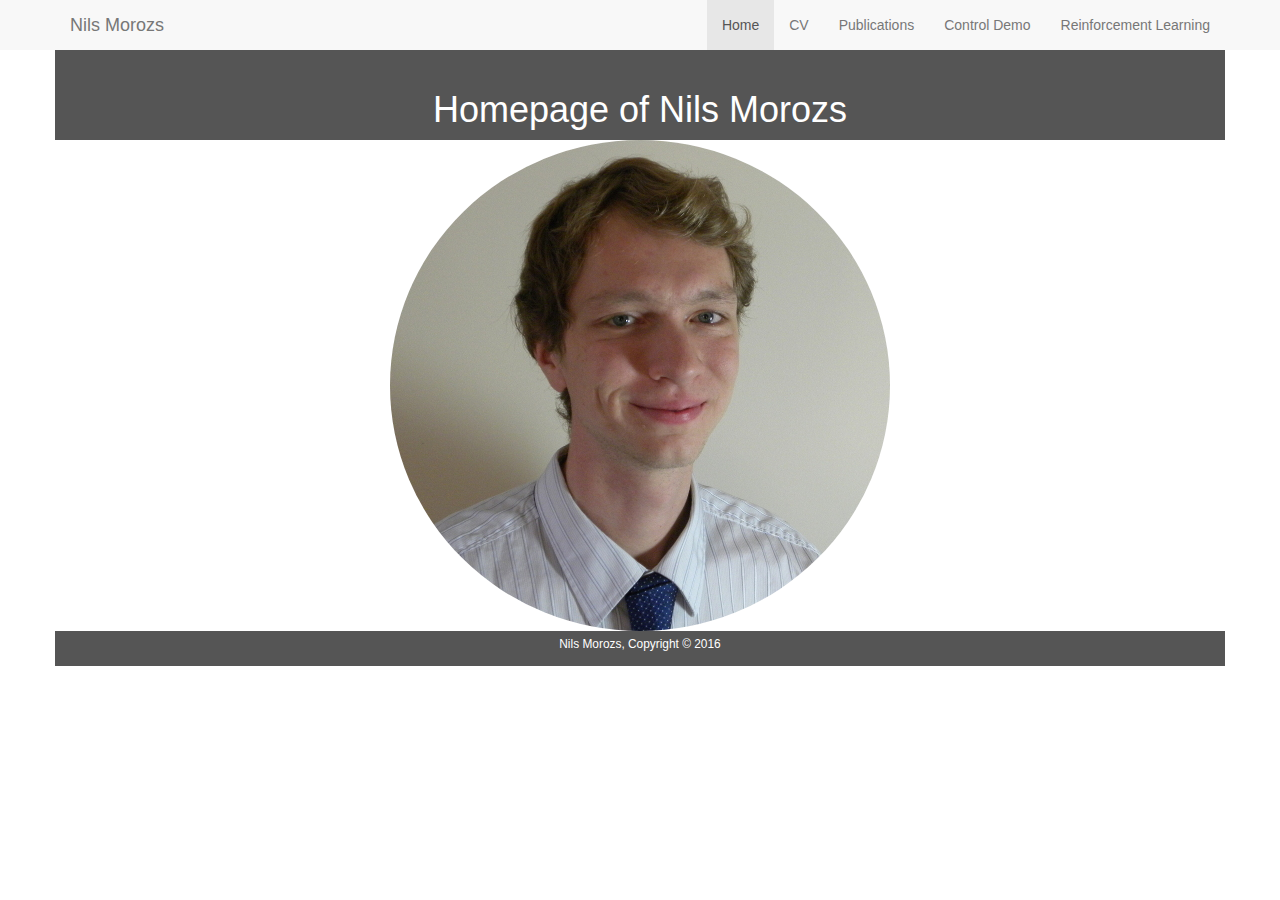
==== index.html @ 39de6e69 "Replaced container-fluid with container divs" ====
<!DOCTYPE html>
<html lang="en">
	
<head>
	<title>Nils Morozs: Home</title>
	<meta charset="utf-8">
	<meta name="viewport" content="width=device-width, initial-scale=1">
	<link rel="stylesheet" href="https://maxcdn.bootstrapcdn.com/bootstrap/3.3.7/css/bootstrap.min.css">
	<link rel="stylesheet" type="text/css" href="css/nilsmorozs.css">
	<link rel="stylesheet" href="https://fonts.googleapis.com/css?family=Montserrat">
	<script src="https://ajax.googleapis.com/ajax/libs/jquery/3.1.1/jquery.min.js"></script>
	<script src="https://maxcdn.bootstrapcdn.com/bootstrap/3.3.7/js/bootstrap.min.js"></script>
	<script>
		(function(i,s,o,g,r,a,m){i['GoogleAnalyticsObject']=r;i[r]=i[r]||function(){
		(i[r].q=i[r].q||[]).push(arguments)},i[r].l=1*new Date();a=s.createElement(o),
		m=s.getElementsByTagName(o)[0];a.async=1;a.src=g;m.parentNode.insertBefore(a,m)
		})(window,document,'script','//www.google-analytics.com/analytics.js','ga');
		ga('create', 'UA-55027610-1', 'auto');
		ga('send', 'pageview');
	</script>
</head>

<body>
	
<nav class="navbar navbar-default navbar-fixed-top">
  <div class="container">
    <div class="navbar-header">
    <button type="button" class="navbar-toggle" data-toggle="collapse" data-target="#myNavbar">
		<span class="icon-bar"></span>
        <span class="icon-bar"></span>
        <span class="icon-bar"></span>
	</button>
      <a class="navbar-brand" href="index.html">Nils Morozs</a>
    </div>
    <div class="collapse navbar-collapse" id="myNavbar">
      <ul class="nav navbar-nav navbar-right">
		<li class="active"><a href="index.html">Home</a></li>  
        <li><a href="cv.html">CV</a></li>
        <li><a href="publications.html">Publications</a></li>
        <li><a href="control_demo.html">Control Demo</a></li>
        <li><a href="rl.html">Reinforcement Learning</a></li>
      </ul>
    </div>
  </div>
</nav>

<div class="container bg-dark page-heading-container text-center">
	<h1>Homepage of Nils Morozs</h1>
</div>

<div class="container bg-white text-center">
	<img src="img/portrait.JPG" class="img-responsive img-circle margin" style="display:inline" alt="Portrait Photo">
	</img>
</div>

<footer class="container bg-dark text-center">
	<p><small>Nils Morozs, Copyright &copy; 2016</small></p> 
</footer>

</body>
</html>
---- css/nilsmorozs.css ----
body {
      line-height: 1.8;
      color: #f5f6f7;
}
.bg-dark { 
    background-color: #555555; /* Dark grey */
    color: #ffffff;
}
.bg-white { 
    background-color: #ffffff; /* White */
    color: #555555;
}
.container-fluid {
      padding-top: 30px;
      padding-bottom: 30px;
}
.page-heading-container {
	padding-top: 70px;
}
.navbar {
  padding-top: 0px;
  padding-bottom: 0px;
  border: 0;
  border-radius: 0;
  margin-bottom: 0;
}
.navbar-nav  li a:hover {
  color: #1abc9c !important;
}
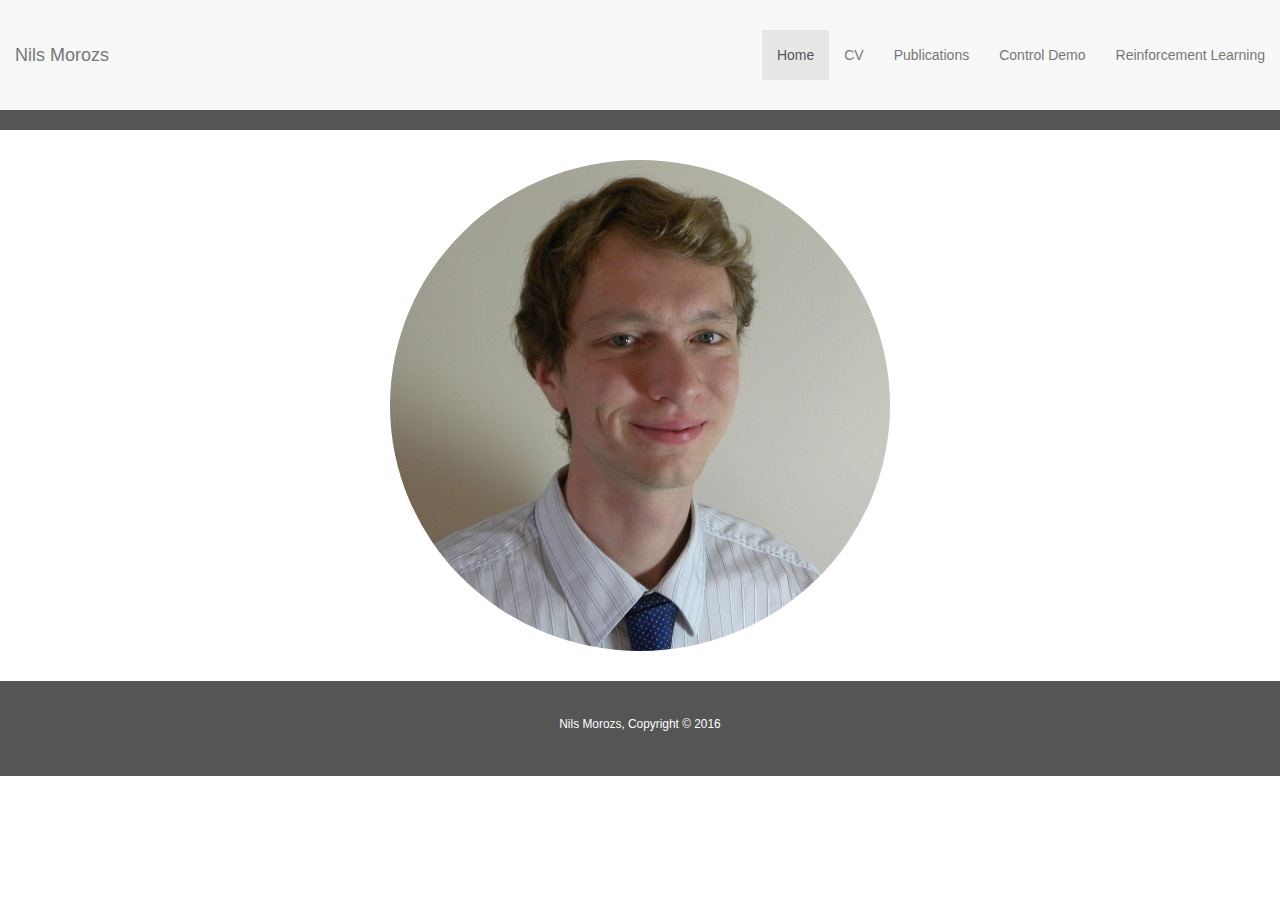
==== commit 6ebe8fee: "Replaced container divs with container-fluid divs" ====
--- a/index.html
+++ b/index.html
@@ -23,7 +23,7 @@
 <body>
 	
 <nav class="navbar navbar-default navbar-fixed-top">
-  <div class="container">
+  <div class="container-fluid">
     <div class="navbar-header">
     <button type="button" class="navbar-toggle" data-toggle="collapse" data-target="#myNavbar">
 		<span class="icon-bar"></span>
@@ -44,16 +44,16 @@
   </div>
 </nav>
 
-<div class="container bg-dark page-heading-container text-center">
+<div class="container-fluid bg-dark page-heading-container-fluid text-center">
 	<h1>Homepage of Nils Morozs</h1>
 </div>
 
-<div class="container bg-white text-center">
+<div class="container-fluid bg-white text-center">
 	<img src="img/portrait.JPG" class="img-responsive img-circle margin" style="display:inline" alt="Portrait Photo">
 	</img>
 </div>
 
-<footer class="container bg-dark text-center">
+<footer class="container-fluid bg-dark text-center">
 	<p><small>Nils Morozs, Copyright &copy; 2016</small></p> 
 </footer>
 
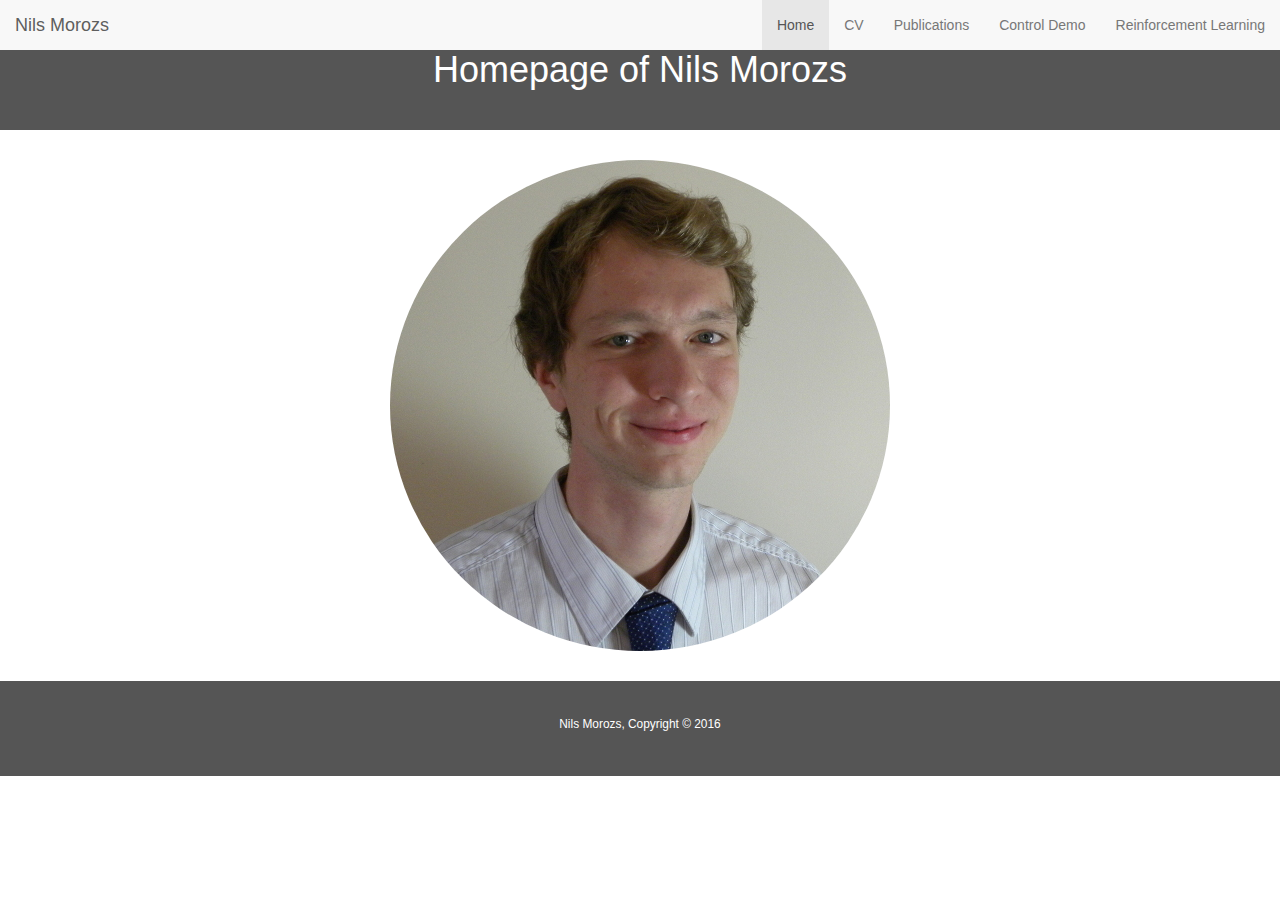
==== commit a2901ef9: "Replaced container divs with container-fluid divs" ====
--- a/index.html
+++ b/index.html
@@ -23,7 +23,7 @@
 <body>
 	
 <nav class="navbar navbar-default navbar-fixed-top">
-  <div class="container-fluid">
+  <div class="container-fluid container-navbar">
     <div class="navbar-header">
     <button type="button" class="navbar-toggle" data-toggle="collapse" data-target="#myNavbar">
 		<span class="icon-bar"></span>
--- a/css/nilsmorozs.css
+++ b/css/nilsmorozs.css
@@ -14,6 +14,10 @@
       padding-top: 30px;
       padding-bottom: 30px;
 }
+.container-navbar {
+      padding-top: 0px;
+      padding-bottom: 0px;
+}
 .page-heading-container {
 	padding-top: 70px;
 }
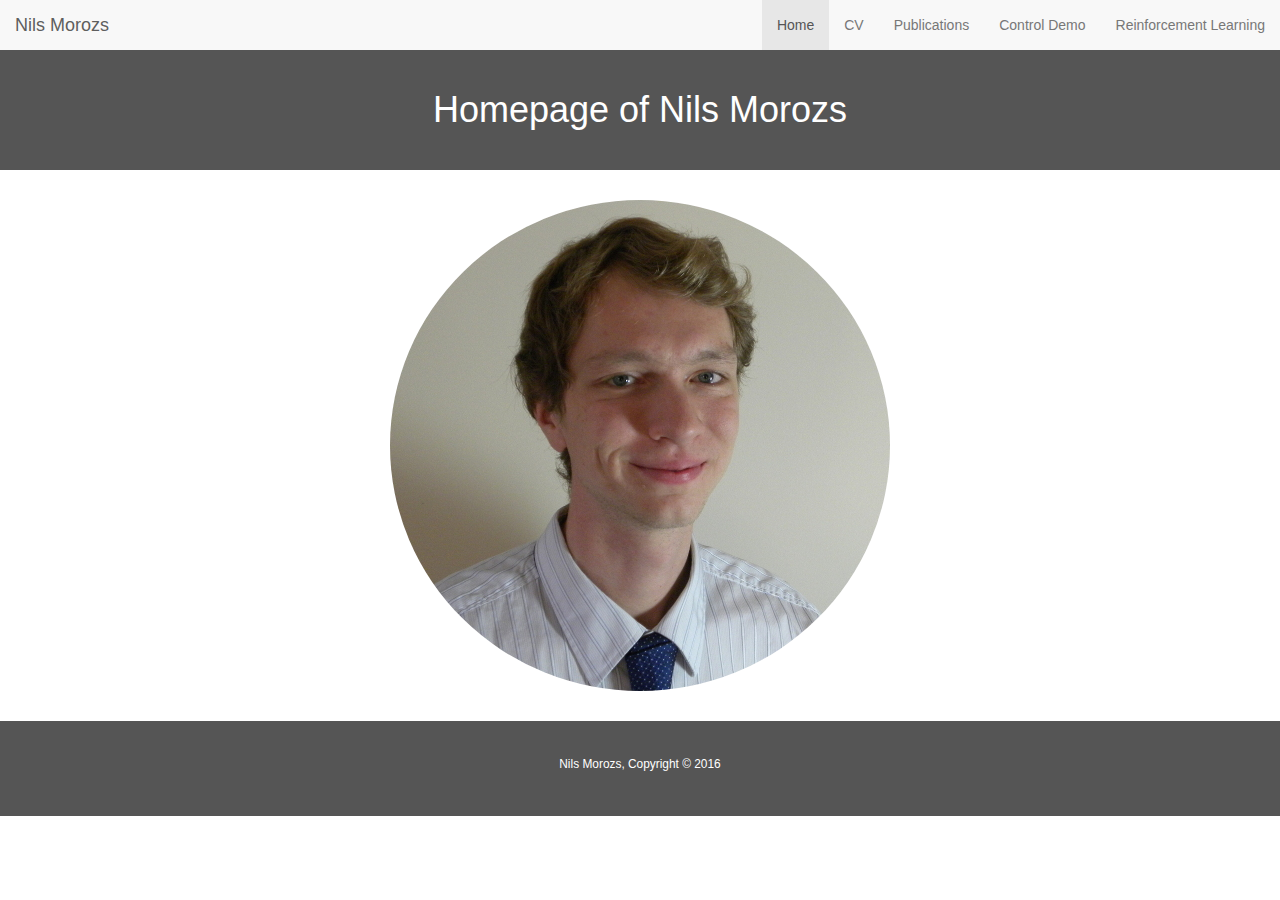
==== commit 94eb22af: "Replaced container divs with container-fluid divs" ====
--- a/index.html
+++ b/index.html
@@ -44,7 +44,7 @@
   </div>
 </nav>
 
-<div class="container-fluid bg-dark page-heading-container-fluid text-center">
+<div class="container-fluid bg-dark page-heading-container text-center">
 	<h1>Homepage of Nils Morozs</h1>
 </div>
 
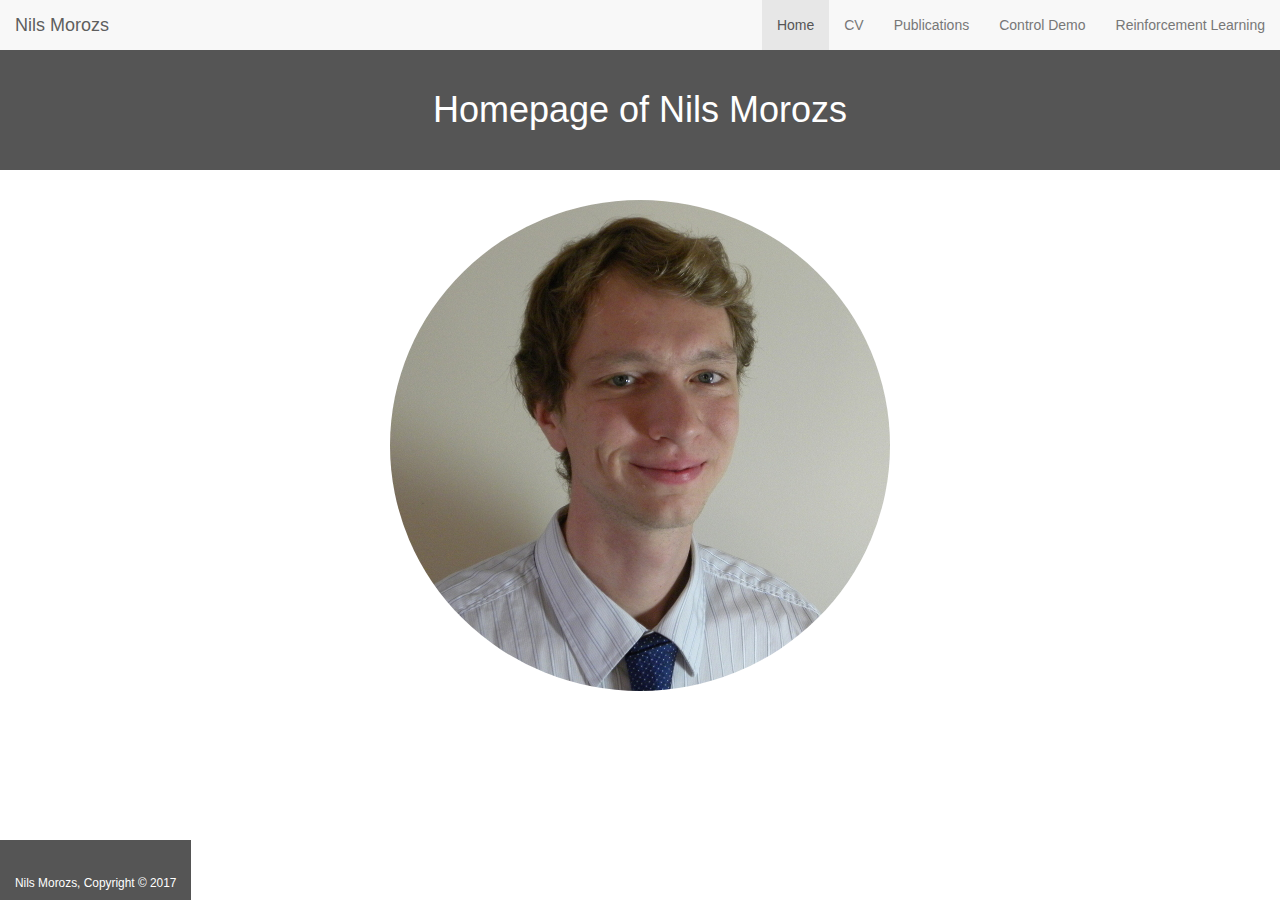
==== commit 2ac23f96: "Updated index.html to try flushing footer to the bottom of page." ====
--- a/index.html
+++ b/index.html
@@ -53,8 +53,8 @@
 	</img>
 </div>
 
-<footer class="container-fluid bg-dark text-center">
-	<p><small>Nils Morozs, Copyright &copy; 2016</small></p> 
+<footer class="container-fluid bg-dark text-center footer">
+	<p><small>Nils Morozs, Copyright &copy; 2017</small></p> 
 </footer>
 
 </body>
--- a/css/nilsmorozs.css
+++ b/css/nilsmorozs.css
@@ -31,3 +31,9 @@
 .navbar-nav  li a:hover {
   color: #1abc9c !important;
 }
+.footer {
+	position : absolute;
+    	bottom : 0;
+    	height : 40px;
+    	margin-top : 40px;
+}
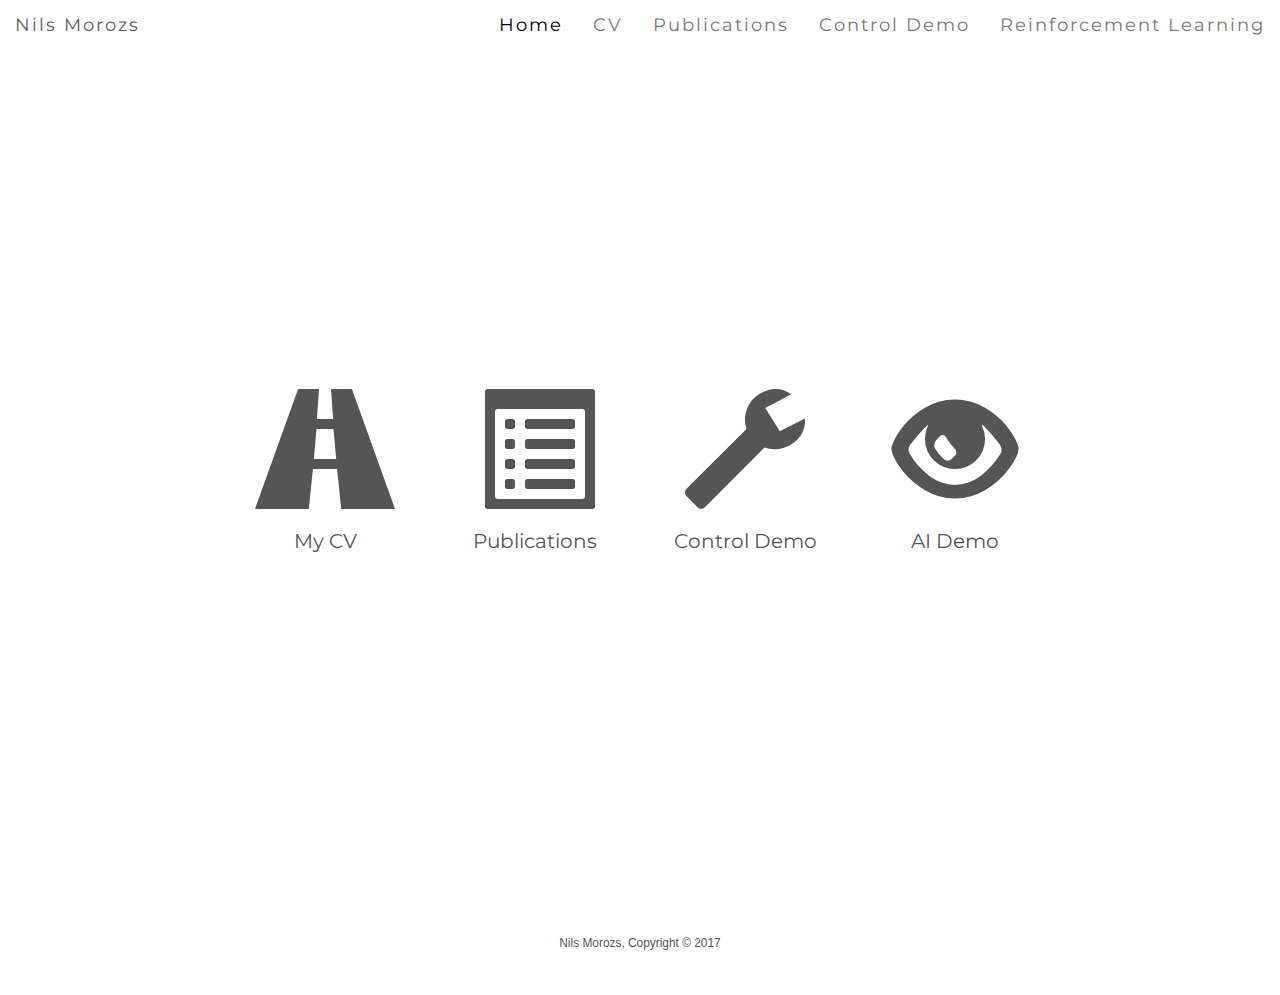
==== commit eca40140: "Redesigned the Home page" ====
--- a/index.html
+++ b/index.html
@@ -10,14 +10,6 @@
 	<link rel="stylesheet" href="https://fonts.googleapis.com/css?family=Montserrat">
 	<script src="https://ajax.googleapis.com/ajax/libs/jquery/3.1.1/jquery.min.js"></script>
 	<script src="https://maxcdn.bootstrapcdn.com/bootstrap/3.3.7/js/bootstrap.min.js"></script>
-	<script>
-		(function(i,s,o,g,r,a,m){i['GoogleAnalyticsObject']=r;i[r]=i[r]||function(){
-		(i[r].q=i[r].q||[]).push(arguments)},i[r].l=1*new Date();a=s.createElement(o),
-		m=s.getElementsByTagName(o)[0];a.async=1;a.src=g;m.parentNode.insertBefore(a,m)
-		})(window,document,'script','//www.google-analytics.com/analytics.js','ga');
-		ga('create', 'UA-55027610-1', 'auto');
-		ga('send', 'pageview');
-	</script>
 </head>
 
 <body>
@@ -44,16 +36,44 @@
   </div>
 </nav>
 
-<div class="container-fluid bg-dark page-heading-container text-center">
-	<h1>Homepage of Nils Morozs</h1>
+<div class="container-fluid home-container bg-white text-center">
+	
+	<div style="margin: auto auto;">
+	
+		<div class="row">
+			
+			<div class="col-sm-3">
+				<a href="cv.html">
+					<span class="glyphicon glyphicon-road"></span>
+					<p>My CV</p>
+				</a>
+			</div>
+			<div class="col-sm-3">
+				<a href="publications.html">
+					<span class="glyphicon glyphicon-list-alt"></span>
+					<p>Publications</p>
+				</a>
+			</div>
+			<div class="col-sm-3">
+				<a href="control_demo.html">
+					<span class="glyphicon glyphicon-wrench"></span>
+					<p>Control Demo</p>
+				</a>
+			</div>
+			<div class="col-sm-3">
+				<a href="control_demo.html">
+					<span class="glyphicon glyphicon-eye-open"></span>
+					<p>AI Demo</p>
+				</a>
+			</div>
+			
+		</div>
+	
+	</div>
+	
 </div>
 
-<div class="container-fluid bg-white text-center">
-	<img src="img/portrait.JPG" class="img-responsive img-circle margin" style="display:inline" alt="Portrait Photo">
-	</img>
-</div>
-
-<footer class="container-fluid bg-dark text-center footer">
+<footer class="container-fluid bg-white text-center footer">
 	<p><small>Nils Morozs, Copyright &copy; 2017</small></p> 
 </footer>
 
--- a/css/nilsmorozs.css
+++ b/css/nilsmorozs.css
@@ -21,19 +21,46 @@
 .page-heading-container {
 	padding-top: 70px;
 }
+.home-container {
+	min-height: 100vh;
+	padding-top: 60px;
+	font-size: 20px;
+	line-height: 2;
+	display: flex;
+	font-family: Montserrat, sans-serif;
+}
+.main-container {
+	min-height: 100vh;
+	padding-top: 60px;
+}
+.home-container .glyphicon {
+    font-size: 120px;
+    padding-right: 30px;
+    padding-left: 30px;
+    padding-top: 30px;
+}
+.home-container a {
+	color: #555555;
+}
+.home-container a:hover {
+  color: #000000 !important;
+}
 .navbar {
-  padding-top: 0px;
-  padding-bottom: 0px;
-  border: 0;
-  border-radius: 0;
-  margin-bottom: 0;
+	margin-bottom: 0;
+	background-color: #ffffff;
+	z-index: 9999;
+	border: 0;
+	font-size: 18px !important;
+	line-height: 1.42857143 !important;
+	letter-spacing: 2px;
+	border-radius: 0;
+	font-family: Montserrat, sans-serif;
 }
 .navbar-nav  li a:hover {
   color: #1abc9c !important;
 }
-.footer {
-	position : absolute;
-    	bottom : 0;
-    	height : 40px;
-    	margin-top : 40px;
+
+.navbar-nav li.active a {
+	color: #000000 !important;
+	background-color: #ffffff !important;
 }
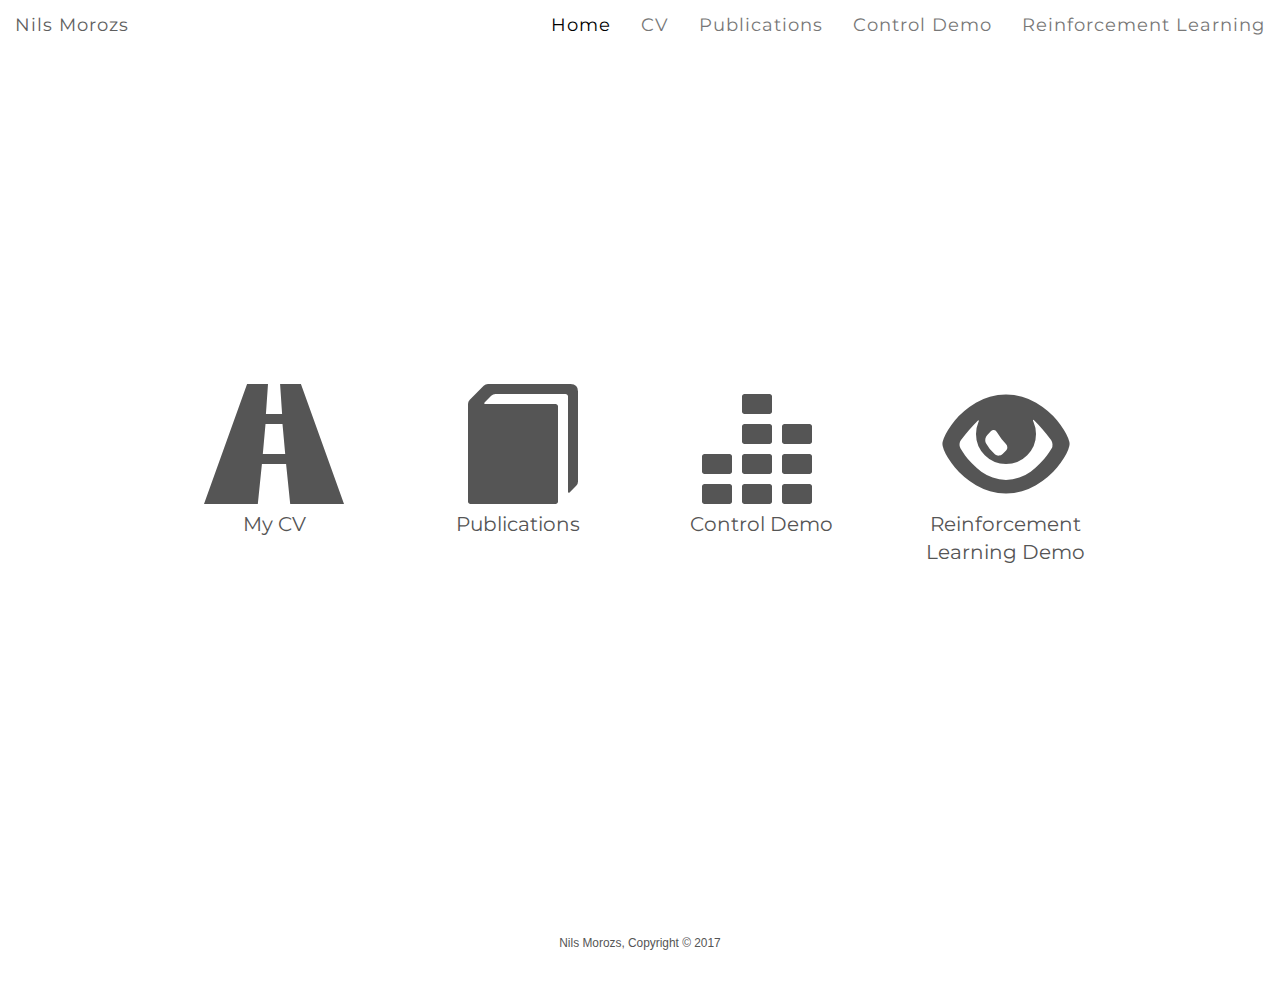
==== commit e0930428: "Added Montserrat CSS to cv.html, modified the home page" ====
--- a/index.html
+++ b/index.html
@@ -50,20 +50,20 @@
 			</div>
 			<div class="col-sm-3">
 				<a href="publications.html">
-					<span class="glyphicon glyphicon-list-alt"></span>
+					<span class="glyphicon glyphicon-book"></span>
 					<p>Publications</p>
 				</a>
 			</div>
 			<div class="col-sm-3">
 				<a href="control_demo.html">
-					<span class="glyphicon glyphicon-wrench"></span>
+					<span class="glyphicon glyphicon-equalizer"></span>
 					<p>Control Demo</p>
 				</a>
 			</div>
 			<div class="col-sm-3">
-				<a href="control_demo.html">
+				<a href="rl.html">
 					<span class="glyphicon glyphicon-eye-open"></span>
-					<p>AI Demo</p>
+					<p>Reinforcement Learning Demo</p>
 				</a>
 			</div>
 			
--- a/css/nilsmorozs.css
+++ b/css/nilsmorozs.css
@@ -25,7 +25,7 @@
 	min-height: 100vh;
 	padding-top: 60px;
 	font-size: 20px;
-	line-height: 2;
+	line-height: 1.4;
 	display: flex;
 	font-family: Montserrat, sans-serif;
 }
@@ -52,7 +52,7 @@
 	border: 0;
 	font-size: 18px !important;
 	line-height: 1.42857143 !important;
-	letter-spacing: 2px;
+	letter-spacing: 1px;
 	border-radius: 0;
 	font-family: Montserrat, sans-serif;
 }
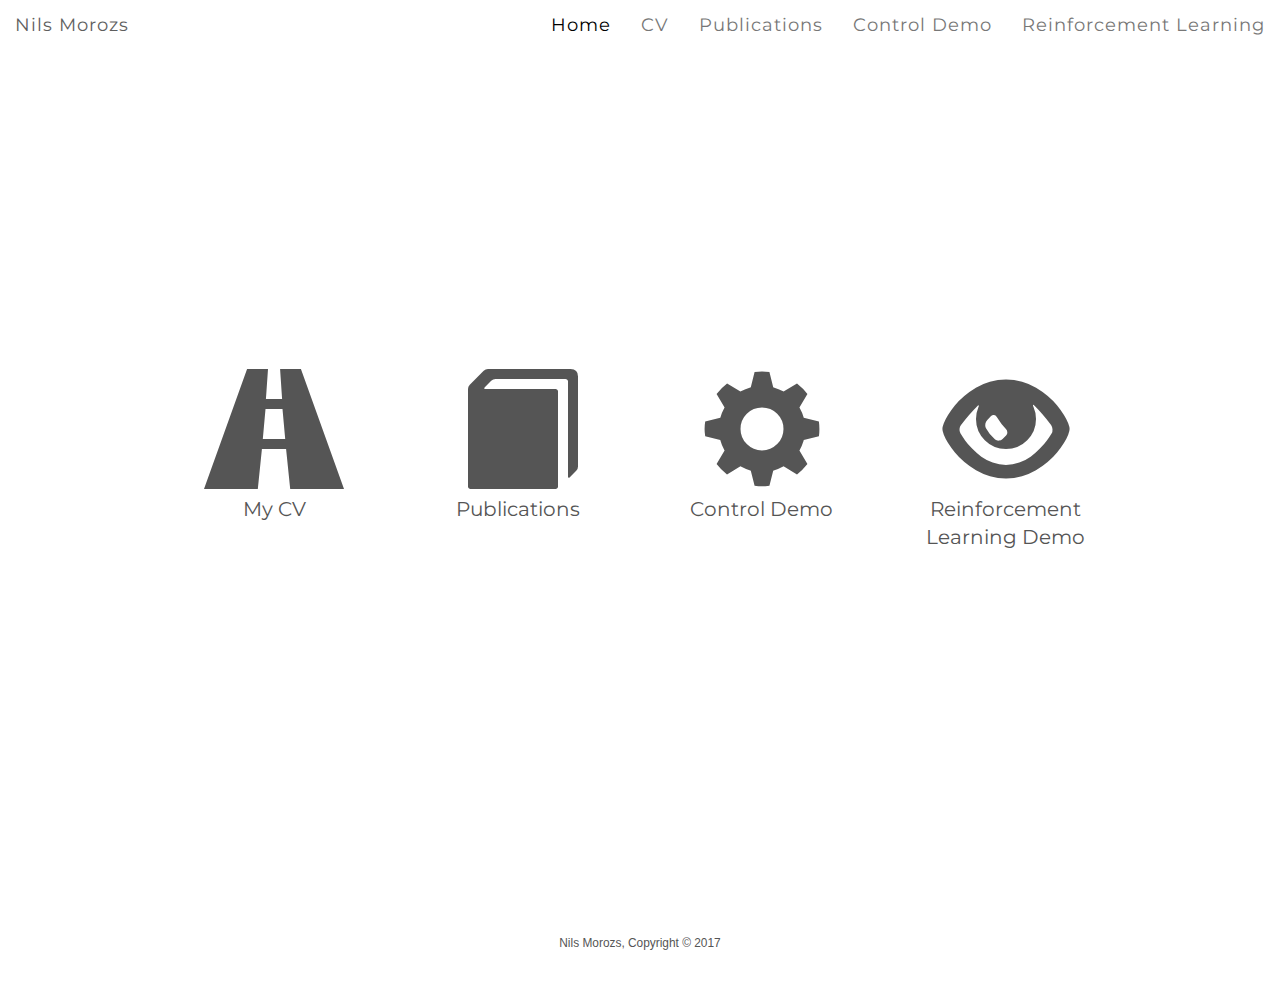
==== commit 639a2992: "New glyphicon for control" ====
--- a/index.html
+++ b/index.html
@@ -56,7 +56,7 @@
 			</div>
 			<div class="col-sm-3">
 				<a href="control_demo.html">
-					<span class="glyphicon glyphicon-equalizer"></span>
+					<span class="glyphicon glyphicon-cog"></span>
 					<p>Control Demo</p>
 				</a>
 			</div>
--- a/css/nilsmorozs.css
+++ b/css/nilsmorozs.css
@@ -23,7 +23,7 @@
 }
 .home-container {
 	min-height: 100vh;
-	padding-top: 60px;
+	padding-top: 30px;
 	font-size: 20px;
 	line-height: 1.4;
 	display: flex;
@@ -31,7 +31,7 @@
 }
 .main-container {
 	min-height: 100vh;
-	padding-top: 60px;
+	padding-top: 30px;
 }
 .home-container .glyphicon {
     font-size: 120px;
@@ -44,6 +44,7 @@
 }
 .home-container a:hover {
   color: #000000 !important;
+  text-decoration: none;
 }
 .navbar {
 	margin-bottom: 0;
@@ -64,3 +65,43 @@
 	color: #000000 !important;
 	background-color: #ffffff !important;
 }
+
+/*
+* This bit of CSS forces the Navbar to collapse to 3 stripes at a particular window width.
+* Otherwise, the links in the Navbar sometimes get wrapped into two lines
+*/
+@media (max-width: 991px) {
+  .navbar-header {
+      float: none;
+  }
+  .navbar-left,.navbar-right {
+      float: none !important;
+  }
+  .navbar-toggle {
+      display: block;
+  }
+  .navbar-collapse {
+      border-top: 1px solid transparent;
+      box-shadow: inset 0 1px 0 rgba(255,255,255,0.1);
+  }
+  .navbar-fixed-top {
+      top: 0;
+      border-width: 0 0 1px;
+  }
+  .navbar-collapse.collapse {
+      display: none!important;
+  }
+  .navbar-nav {
+      float: none!important;
+      margin-top: 7.5px;
+  }
+  .navbar-nav>li {
+      float: none;
+  }
+  .navbar-nav>li>a {
+      padding-top: 10px;
+      padding-bottom: 10px;
+  }
+  .collapse.in{
+      display:block !important;
+  }
